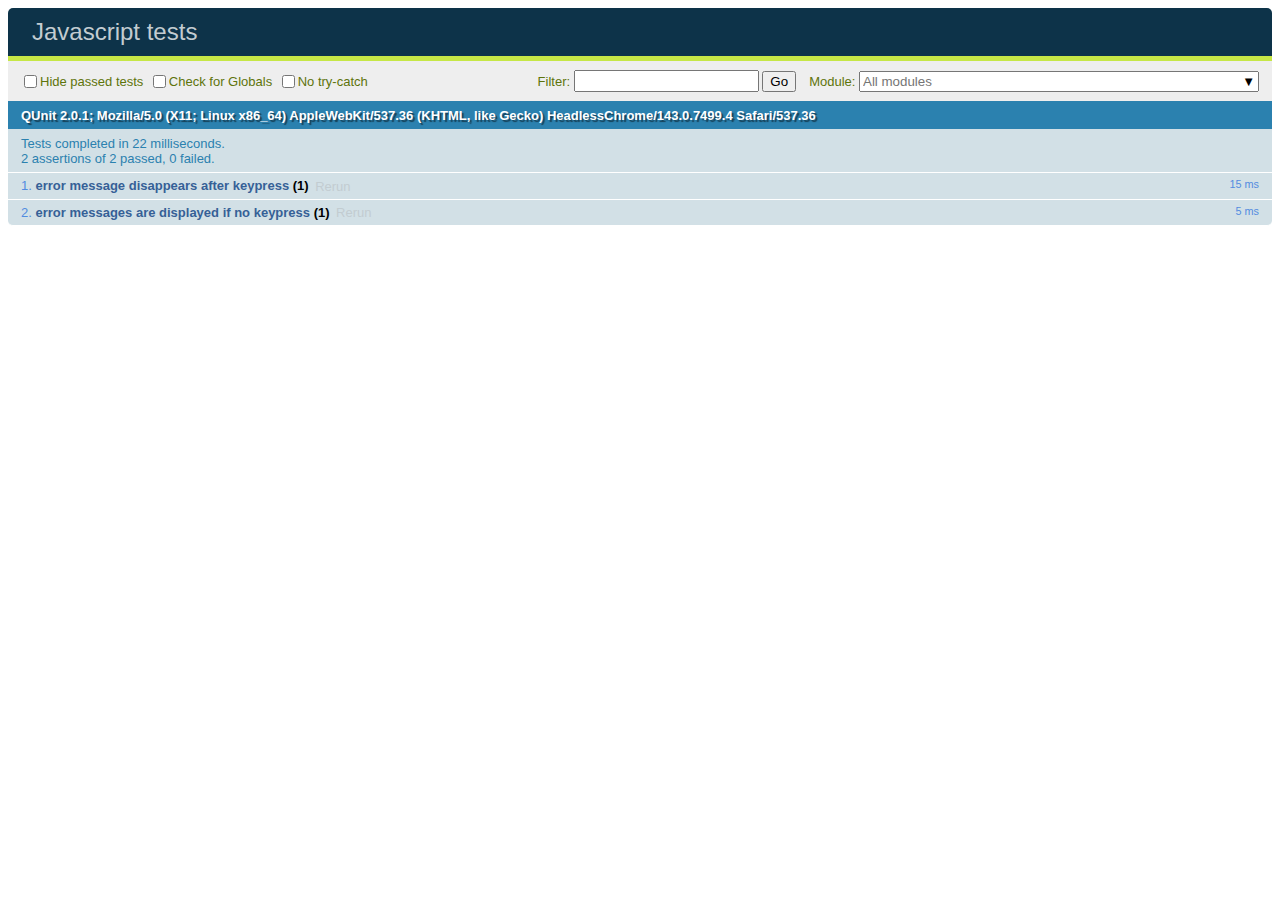
==== beats/static/tests/index.html @ cdc1027b "jquery, qunit tests, keypress handler for hiding error message" ====
<!DOCTYPE html>
<html>
<head>
<meta charset="utf-8">
<meta name="viewport" content="width=device-width"> <title>Javascript tests</title>
<link rel="stylesheet" href="qunit-2.0.1.css">
</head> <body>
<div id="qunit"></div>
<div id="qunit-fixture">
    <form>
        <input name="title">
        <div class="has-error">Error text</div>
    </form>
</div>
<script src="qunit-2.0.1.js"></script>
<script src="../jquery-3.5.0.min.js"></script>
<script src="../beats.js"></script>
<script>
QUnit.test("error message disappears after keypress", function (assert) {
    initialize();
    $('input[name="title"]').trigger('keypress');
    assert.equal($('.has-error').is(':visible'), false);
});
QUnit.test("error messages are displayed if no keypress", function (assert) {
    initialize();
    assert.equal($('.has-error').is(':visible'), true);
});
</script>
</body>
</html>
---- beats/static/tests/qunit-2.0.1.css ----
/*!
 * QUnit 2.0.1
 * https://qunitjs.com/
 *
 * Copyright jQuery Foundation and other contributors
 * Released under the MIT license
 * https://jquery.org/license
 *
 * Date: 2016-07-23T19:39Z
 */

/** Font Family and Sizes */

#qunit-tests, #qunit-header, #qunit-banner, #qunit-testrunner-toolbar, #qunit-filteredTest, #qunit-userAgent, #qunit-testresult {
	font-family: "Helvetica Neue Light", "HelveticaNeue-Light", "Helvetica Neue", Calibri, Helvetica, Arial, sans-serif;
}

#qunit-testrunner-toolbar, #qunit-filteredTest, #qunit-userAgent, #qunit-testresult, #qunit-tests li { font-size: small; }
#qunit-tests { font-size: smaller; }


/** Resets */

#qunit-tests, #qunit-header, #qunit-banner, #qunit-filteredTest, #qunit-userAgent, #qunit-testresult, #qunit-modulefilter {
	margin: 0;
	padding: 0;
}


/** Header (excluding toolbar) */

#qunit-header {
	padding: 0.5em 0 0.5em 1em;

	color: #8699A4;
	background-color: #0D3349;

	font-size: 1.5em;
	line-height: 1em;
	font-weight: 400;

	border-radius: 5px 5px 0 0;
}

#qunit-header a {
	text-decoration: none;
	color: #C2CCD1;
}

#qunit-header a:hover,
#qunit-header a:focus {
	color: #FFF;
}

#qunit-banner {
	height: 5px;
}

#qunit-filteredTest {
	padding: 0.5em 1em 0.5em 1em;
	color: #366097;
	background-color: #F4FF77;
}

#qunit-userAgent {
	padding: 0.5em 1em 0.5em 1em;
	color: #FFF;
	background-color: #2B81AF;
	text-shadow: rgba(0, 0, 0, 0.5) 2px 2px 1px;
}


/** Toolbar */

#qunit-testrunner-toolbar {
	padding: 0.5em 1em 0.5em 1em;
	color: #5E740B;
	background-color: #EEE;
}

#qunit-testrunner-toolbar .clearfix {
	height: 0;
	clear: both;
}

#qunit-testrunner-toolbar label {
	display: inline-block;
}

#qunit-testrunner-toolbar input[type=checkbox],
#qunit-testrunner-toolbar input[type=radio] {
	margin: 3px;
	vertical-align: -2px;
}

#qunit-testrunner-toolbar input[type=text] {
	box-sizing: border-box;
	height: 1.6em;
}

.qunit-url-config,
.qunit-filter,
#qunit-modulefilter {
	display: inline-block;
	line-height: 2.1em;
}

.qunit-filter,
#qunit-modulefilter {
	float: right;
	position: relative;
	margin-left: 1em;
}

.qunit-url-config label {
	margin-right: 0.5em;
}

#qunit-modulefilter-search {
	box-sizing: border-box;
	width: 400px;
}

#qunit-modulefilter-search-container:after {
	position: absolute;
	right: 0.3em;
	content: "\25bc";
	color: black;
}

#qunit-modulefilter-dropdown {
	/* align with #qunit-modulefilter-search */
	box-sizing: border-box;
	width: 400px;
	position: absolute;
	right: 0;
	top: 50%;
	margin-top: 0.8em;

	border: 1px solid #D3D3D3;
	border-top: none;
	border-radius: 0 0 .25em .25em;
	color: #000;
	background-color: #F5F5F5;
	z-index: 99;
}

#qunit-modulefilter-dropdown a {
	color: inherit;
	text-decoration: none;
}

#qunit-modulefilter-dropdown .clickable.checked {
	font-weight: bold;
	color: #000;
	background-color: #D2E0E6;
}

#qunit-modulefilter-dropdown .clickable:hover {
	color: #FFF;
	background-color: #0D3349;
}

#qunit-modulefilter-actions {
	display: block;
	overflow: auto;

	/* align with #qunit-modulefilter-dropdown-list */
	font: smaller/1.5em sans-serif;
}

#qunit-modulefilter-dropdown #qunit-modulefilter-actions > * {
	box-sizing: border-box;
	max-height: 2.8em;
	display: block;
	padding: 0.4em;
}

#qunit-modulefilter-dropdown #qunit-modulefilter-actions > button {
	float: right;
	font: inherit;
}

#qunit-modulefilter-dropdown #qunit-modulefilter-actions > :last-child {
	/* insert padding to align with checkbox margins */
	padding-left: 3px;
}

#qunit-modulefilter-dropdown-list {
	max-height: 200px;
	overflow-y: auto;
	margin: 0;
	border-top: 2px groove threedhighlight;
	padding: 0.4em 0 0;
	font: smaller/1.5em sans-serif;
}

#qunit-modulefilter-dropdown-list li {
	white-space: nowrap;
	overflow: hidden;
	text-overflow: ellipsis;
}

#qunit-modulefilter-dropdown-list .clickable {
	display: block;
	padding-left: 0.15em;
}


/** Tests: Pass/Fail */

#qunit-tests {
	list-style-position: inside;
}

#qunit-tests li {
	padding: 0.4em 1em 0.4em 1em;
	border-bottom: 1px solid #FFF;
	list-style-position: inside;
}

#qunit-tests > li {
	display: none;
}

#qunit-tests li.running,
#qunit-tests li.pass,
#qunit-tests li.fail,
#qunit-tests li.skipped {
	display: list-item;
}

#qunit-tests.hidepass {
	position: relative;
}

#qunit-tests.hidepass li.running,
#qunit-tests.hidepass li.pass {
	visibility: hidden;
	position: absolute;
	width:   0;
	height:  0;
	padding: 0;
	border:  0;
	margin:  0;
}

#qunit-tests li strong {
	cursor: pointer;
}

#qunit-tests li.skipped strong {
	cursor: default;
}

#qunit-tests li a {
	padding: 0.5em;
	color: #C2CCD1;
	text-decoration: none;
}

#qunit-tests li p a {
	padding: 0.25em;
	color: #6B6464;
}
#qunit-tests li a:hover,
#qunit-tests li a:focus {
	color: #000;
}

#qunit-tests li .runtime {
	float: right;
	font-size: smaller;
}

.qunit-assert-list {
	margin-top: 0.5em;
	padding: 0.5em;

	background-color: #FFF;

	border-radius: 5px;
}

.qunit-source {
	margin: 0.6em 0 0.3em;
}

.qunit-collapsed {
	display: none;
}

#qunit-tests table {
	border-collapse: collapse;
	margin-top: 0.2em;
}

#qunit-tests th {
	text-align: right;
	vertical-align: top;
	padding: 0 0.5em 0 0;
}

#qunit-tests td {
	vertical-align: top;
}

#qunit-tests pre {
	margin: 0;
	white-space: pre-wrap;
	word-wrap: break-word;
}

#qunit-tests del {
	color: #374E0C;
	background-color: #E0F2BE;
	text-decoration: none;
}

#qunit-tests ins {
	color: #500;
	background-color: #FFCACA;
	text-decoration: none;
}

/*** Test Counts */

#qunit-tests b.counts                       { color: #000; }
#qunit-tests b.passed                       { color: #5E740B; }
#qunit-tests b.failed                       { color: #710909; }

#qunit-tests li li {
	padding: 5px;
	background-color: #FFF;
	border-bottom: none;
	list-style-position: inside;
}

/*** Passing Styles */

#qunit-tests li li.pass {
	color: #3C510C;
	background-color: #FFF;
	border-left: 10px solid #C6E746;
}

#qunit-tests .pass                          { color: #528CE0; background-color: #D2E0E6; }
#qunit-tests .pass .test-name               { color: #366097; }

#qunit-tests .pass .test-actual,
#qunit-tests .pass .test-expected           { color: #999; }

#qunit-banner.qunit-pass                    { background-color: #C6E746; }

/*** Failing Styles */

#qunit-tests li li.fail {
	color: #710909;
	background-color: #FFF;
	border-left: 10px solid #EE5757;
	white-space: pre;
}

#qunit-tests > li:last-child {
	border-radius: 0 0 5px 5px;
}

#qunit-tests .fail                          { color: #000; background-color: #EE5757; }
#qunit-tests .fail .test-name,
#qunit-tests .fail .module-name             { color: #000; }

#qunit-tests .fail .test-actual             { color: #EE5757; }
#qunit-tests .fail .test-expected           { color: #008000; }

#qunit-banner.qunit-fail                    { background-color: #EE5757; }

/*** Skipped tests */

#qunit-tests .skipped {
	background-color: #EBECE9;
}

#qunit-tests .qunit-skipped-label {
	background-color: #F4FF77;
	display: inline-block;
	font-style: normal;
	color: #366097;
	line-height: 1.8em;
	padding: 0 0.5em;
	margin: -0.4em 0.4em -0.4em 0;
}

/** Result */

#qunit-testresult {
	padding: 0.5em 1em 0.5em 1em;

	color: #2B81AF;
	background-color: #D2E0E6;

	border-bottom: 1px solid #FFF;
}
#qunit-testresult .module-name {
	font-weight: 700;
}

/** Fixture */

#qunit-fixture {
	position: absolute;
	top: -10000px;
	left: -10000px;
	width: 1000px;
	height: 1000px;
}
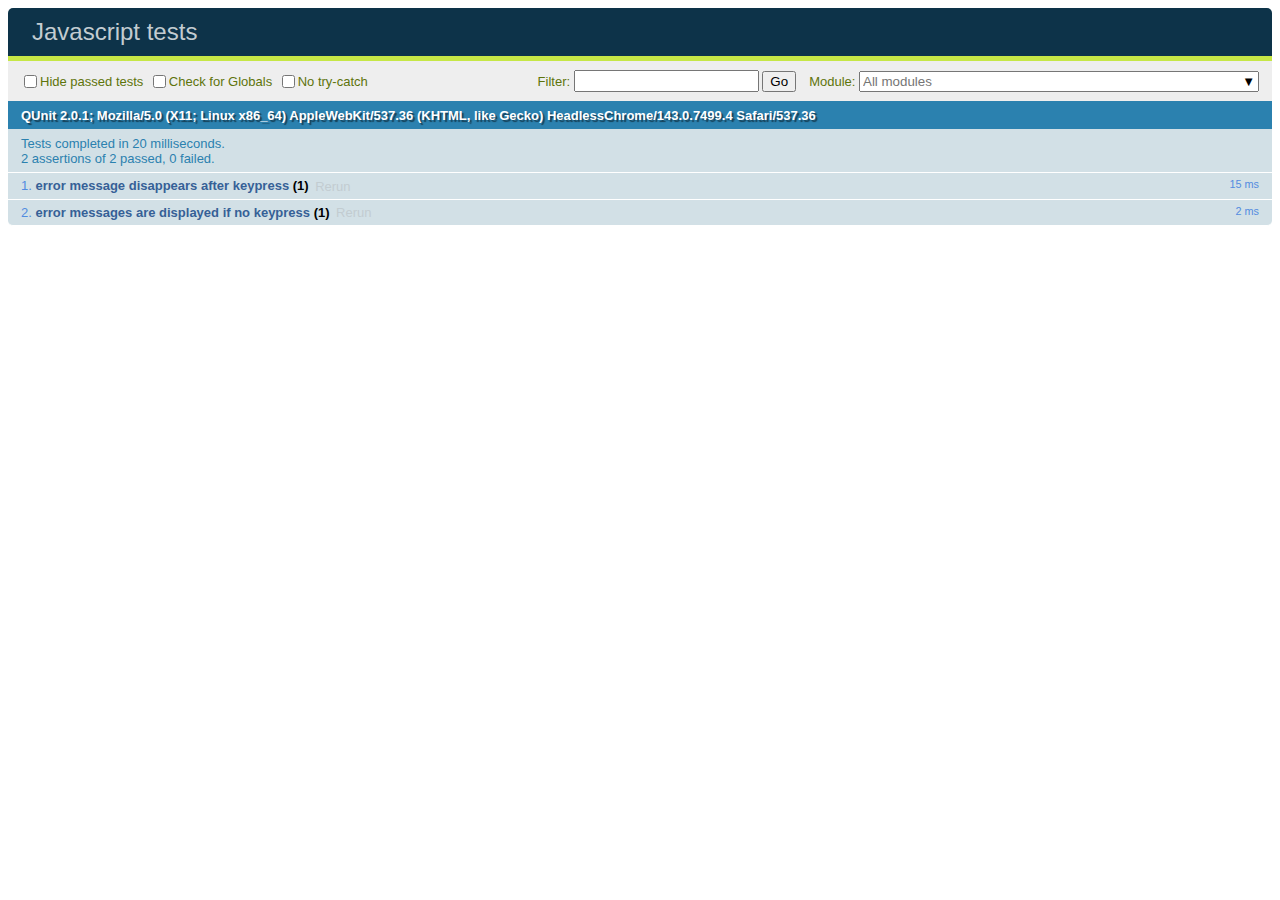
==== commit 713513d0: "namespace initialize javascript" ====
--- a/beats/static/tests/index.html
+++ b/beats/static/tests/index.html
@@ -17,12 +17,12 @@
 <script src="../beats.js"></script>
 <script>
 QUnit.test("error message disappears after keypress", function (assert) {
-    initialize();
+    window.Superbeats.initialize();
     $('input[name="title"]').trigger('keypress');
     assert.equal($('.has-error').is(':visible'), false);
 });
 QUnit.test("error messages are displayed if no keypress", function (assert) {
-    initialize();
+    window.Superbeats.initialize();
     assert.equal($('.has-error').is(':visible'), true);
 });
 </script>
